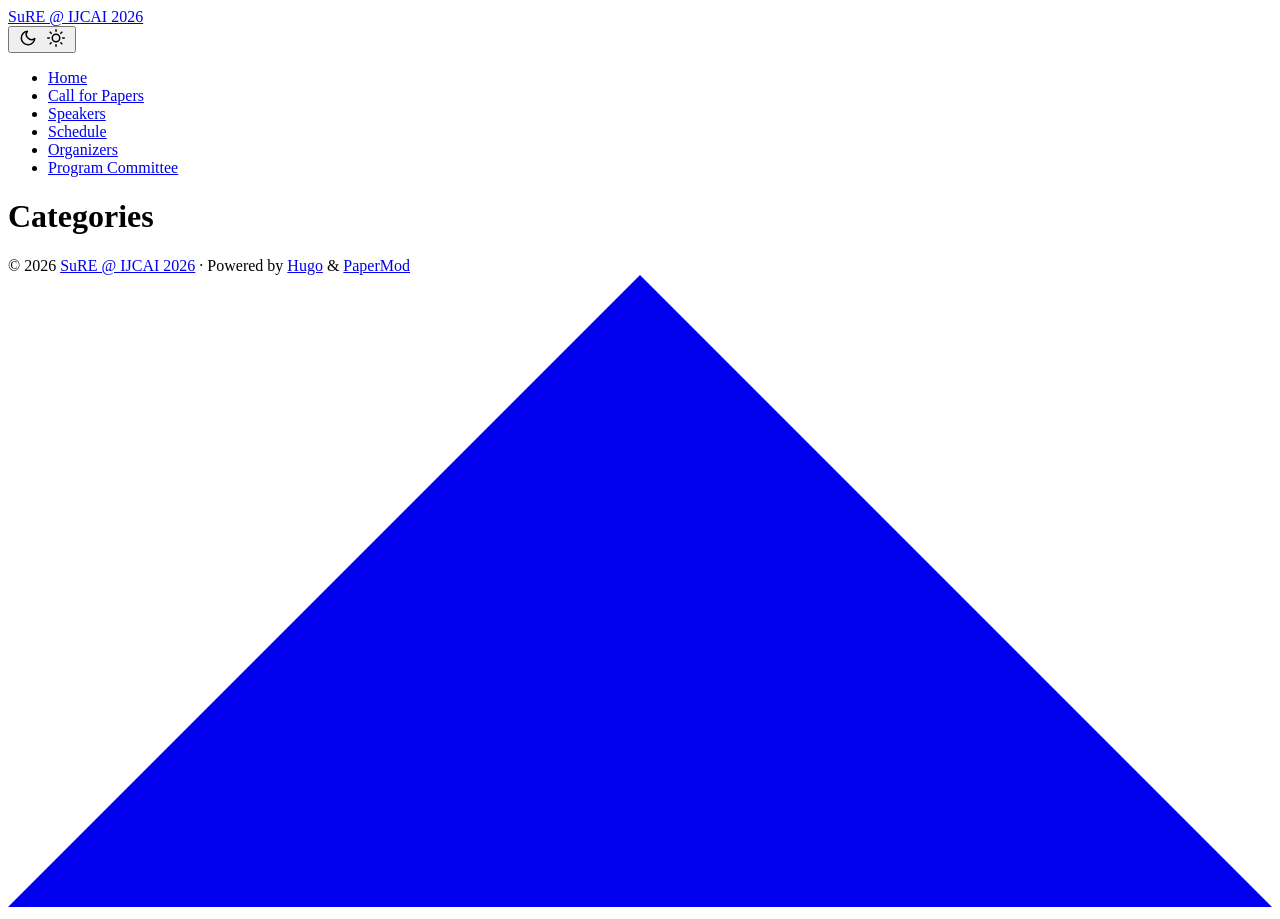
==== public/categories/index.html @ b63b2157 "first draft" ====
<!DOCTYPE html>
<html lang="en" dir="auto" data-theme="auto">

<head><script src="/livereload.js?mindelay=10&amp;v=2&amp;port=1313&amp;path=livereload" data-no-instant defer></script><meta charset="utf-8">
<meta http-equiv="X-UA-Compatible" content="IE=edge">
<meta name="viewport" content="width=device-width, initial-scale=1, shrink-to-fit=no">
<meta name="robots" content="noindex, nofollow">
<title>Categories | SuRE @ IJCAI 2026</title>
<meta name="keywords" content="">
<meta name="description" content="1st Workshop on Sustainability and Resource-Efficiency of Artificial Intelligence @ IJCAI 2026">
<meta name="author" content="">
<link rel="canonical" href="http://localhost:1313/categories/">
<link crossorigin="anonymous" href="/assets/css/stylesheet.9fd597e72cb4077ab27ebcb20da229ac75b99a79f44dfe72fbda64e334d90a75.css" integrity="sha256-n9WX5yy0B3qyfryyDaIprHW5mnn0Tf5y&#43;9pk4zTZCnU=" rel="preload stylesheet" as="style">
<link rel="icon" href="http://localhost:1313/favicon.ico">
<link rel="icon" type="image/png" sizes="16x16" href="http://localhost:1313/favicon-16x16.png">
<link rel="icon" type="image/png" sizes="32x32" href="http://localhost:1313/favicon-32x32.png">
<link rel="apple-touch-icon" href="http://localhost:1313/apple-touch-icon.png">
<link rel="mask-icon" href="http://localhost:1313/safari-pinned-tab.svg">
<meta name="theme-color" content="#2e2e33">
<meta name="msapplication-TileColor" content="#2e2e33">
<link rel="alternate" type="application/rss+xml" href="http://localhost:1313/categories/index.xml" title="rss">
<link rel="alternate" hreflang="en" href="http://localhost:1313/categories/">
<noscript>
    <style>
        #theme-toggle,
        .top-link {
            display: none;
        }

    </style>
    <style>
        @media (prefers-color-scheme: dark) {
            :root {
                --theme: rgb(29, 30, 32);
                --entry: rgb(46, 46, 51);
                --primary: rgb(218, 218, 219);
                --secondary: rgb(155, 156, 157);
                --tertiary: rgb(65, 66, 68);
                --content: rgb(196, 196, 197);
                --code-block-bg: rgb(46, 46, 51);
                --code-bg: rgb(55, 56, 62);
                --border: rgb(51, 51, 51);
                color-scheme: dark;
            }

            .list {
                background: var(--theme);
            }

            .toc {
                background: var(--entry);
            }
        }

        @media (prefers-color-scheme: light) {
            .list::-webkit-scrollbar-thumb {
                border-color: var(--code-bg);
            }
        }

    </style>
</noscript>
<script>
    if (localStorage.getItem("pref-theme") === "dark") {
        document.querySelector("html").dataset.theme = 'dark';
    } else if (localStorage.getItem("pref-theme") === "light") {
       document.querySelector("html").dataset.theme = 'light';
    } else if (window.matchMedia('(prefers-color-scheme: dark)').matches) {
        document.querySelector("html").dataset.theme = 'dark';
    } else {
        document.querySelector("html").dataset.theme = 'light';
    }

</script>
</head>
<body class="list" id="top">
    <header class="header">
    <nav class="nav">
        <div class="logo">
            <a href="http://localhost:1313/" accesskey="h" title="SuRE @ IJCAI 2026 (Alt + H)">SuRE @ IJCAI 2026</a>
            <div class="logo-switches">
                <button id="theme-toggle" accesskey="t" title="(Alt + T)" aria-label="Toggle theme">
                    <svg id="moon" xmlns="http://www.w3.org/2000/svg" width="24" height="18" viewBox="0 0 24 24"
                        fill="none" stroke="currentColor" stroke-width="2" stroke-linecap="round"
                        stroke-linejoin="round">
                        <path d="M21 12.79A9 9 0 1 1 11.21 3 7 7 0 0 0 21 12.79z"></path>
                    </svg>
                    <svg id="sun" xmlns="http://www.w3.org/2000/svg" width="24" height="18" viewBox="0 0 24 24"
                        fill="none" stroke="currentColor" stroke-width="2" stroke-linecap="round"
                        stroke-linejoin="round">
                        <circle cx="12" cy="12" r="5"></circle>
                        <line x1="12" y1="1" x2="12" y2="3"></line>
                        <line x1="12" y1="21" x2="12" y2="23"></line>
                        <line x1="4.22" y1="4.22" x2="5.64" y2="5.64"></line>
                        <line x1="18.36" y1="18.36" x2="19.78" y2="19.78"></line>
                        <line x1="1" y1="12" x2="3" y2="12"></line>
                        <line x1="21" y1="12" x2="23" y2="12"></line>
                        <line x1="4.22" y1="19.78" x2="5.64" y2="18.36"></line>
                        <line x1="18.36" y1="5.64" x2="19.78" y2="4.22"></line>
                    </svg>
                </button>
            </div>
        </div>
        <ul id="menu">
            <li>
                <a href="http://localhost:1313/" title="Home">
                    <span>Home</span>
                </a>
            </li>
            <li>
                <a href="http://localhost:1313/cfp/" title="Call for Papers">
                    <span>Call for Papers</span>
                </a>
            </li>
            <li>
                <a href="http://localhost:1313/speakers/" title="Speakers">
                    <span>Speakers</span>
                </a>
            </li>
            <li>
                <a href="http://localhost:1313/schedule/" title="Schedule">
                    <span>Schedule</span>
                </a>
            </li>
            <li>
                <a href="http://localhost:1313/organizers/" title="Organizers">
                    <span>Organizers</span>
                </a>
            </li>
            <li>
                <a href="http://localhost:1313/program-committee/" title="Program Committee">
                    <span>Program Committee</span>
                </a>
            </li>
        </ul>
    </nav>
</header>
<main class="main">
<header class="page-header">
    <h1>Categories</h1>
</header>

<ul class="terms-tags">
</ul>
    </main>
    
<footer class="footer">
        <span>&copy; 2026 <a href="http://localhost:1313/">SuRE @ IJCAI 2026</a></span> · 

    <span>
        Powered by
        <a href="https://gohugo.io/" rel="noopener noreferrer" target="_blank">Hugo</a> &
        <a href="https://github.com/adityatelange/hugo-PaperMod/" rel="noopener" target="_blank">PaperMod</a>
    </span>
</footer>
<a href="#top" aria-label="go to top" title="Go to Top (Alt + G)" class="top-link" id="top-link" accesskey="g">
    <svg xmlns="http://www.w3.org/2000/svg" viewBox="0 0 12 6" fill="currentColor">
        <path d="M12 6H0l6-6z" />
    </svg>
</a>

<script>
    let menu = document.getElementById('menu');
    if (menu) {
        
        const scrollPosition = localStorage.getItem("menu-scroll-position");
        if (scrollPosition) {
            menu.scrollLeft = parseInt(scrollPosition, 10);
        }
        
        menu.onscroll = function () {
            localStorage.setItem("menu-scroll-position", menu.scrollLeft);
        }
    }

    document.querySelectorAll('a[href^="#"]').forEach(anchor => {
        anchor.addEventListener("click", function (e) {
            e.preventDefault();
            var id = this.getAttribute("href").substr(1);
            if (!window.matchMedia('(prefers-reduced-motion: reduce)').matches) {
                document.querySelector(`[id='${decodeURIComponent(id)}']`).scrollIntoView({
                    behavior: "smooth"
                });
            } else {
                document.querySelector(`[id='${decodeURIComponent(id)}']`).scrollIntoView();
            }
            if (id === "top") {
                history.replaceState(null, null, " ");
            } else {
                history.pushState(null, null, `#${id}`);
            }
        });
    });

</script>
<script>
    var mybutton = document.getElementById("top-link");
    window.onscroll = function () {
        if (document.body.scrollTop > 800 || document.documentElement.scrollTop > 800) {
            mybutton.style.visibility = "visible";
            mybutton.style.opacity = "1";
        } else {
            mybutton.style.visibility = "hidden";
            mybutton.style.opacity = "0";
        }
    };

</script>
<script>
    document.getElementById("theme-toggle").addEventListener("click", () => {
        const html = document.querySelector("html");
        if (html.dataset.theme === "dark") {
            html.dataset.theme = 'light';
            localStorage.setItem("pref-theme", 'light');
        } else {
            html.dataset.theme = 'dark';
            localStorage.setItem("pref-theme", 'dark');
        }
    })

</script>
</body>

</html>
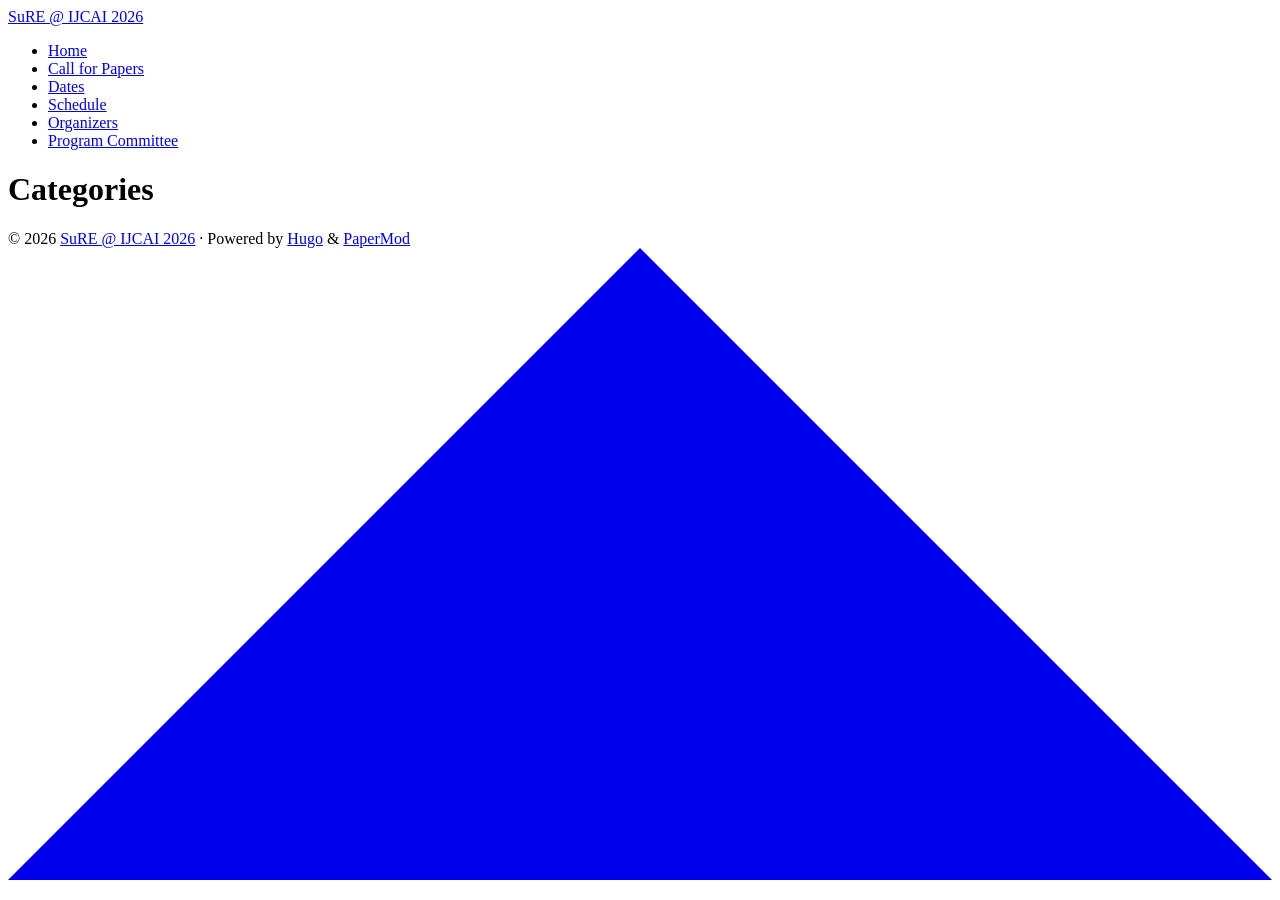
==== commit aeea204c: "add logo to title bar" ====
--- a/public/categories/index.html
+++ b/public/categories/index.html
@@ -1,25 +1,25 @@
 <!DOCTYPE html>
-<html lang="en" dir="auto" data-theme="auto">
+<html lang="en" dir="auto" data-theme="light">
 
-<head><script src="/livereload.js?mindelay=10&amp;v=2&amp;port=1313&amp;path=livereload" data-no-instant defer></script><meta charset="utf-8">
+<head><meta charset="utf-8">
 <meta http-equiv="X-UA-Compatible" content="IE=edge">
 <meta name="viewport" content="width=device-width, initial-scale=1, shrink-to-fit=no">
-<meta name="robots" content="noindex, nofollow">
+<meta name="robots" content="index, follow">
 <title>Categories | SuRE @ IJCAI 2026</title>
 <meta name="keywords" content="">
 <meta name="description" content="1st Workshop on Sustainability and Resource-Efficiency of Artificial Intelligence @ IJCAI 2026">
 <meta name="author" content="">
-<link rel="canonical" href="http://localhost:1313/categories/">
-<link crossorigin="anonymous" href="/assets/css/stylesheet.9fd597e72cb4077ab27ebcb20da229ac75b99a79f44dfe72fbda64e334d90a75.css" integrity="sha256-n9WX5yy0B3qyfryyDaIprHW5mnn0Tf5y&#43;9pk4zTZCnU=" rel="preload stylesheet" as="style">
-<link rel="icon" href="http://localhost:1313/favicon.ico">
-<link rel="icon" type="image/png" sizes="16x16" href="http://localhost:1313/favicon-16x16.png">
-<link rel="icon" type="image/png" sizes="32x32" href="http://localhost:1313/favicon-32x32.png">
-<link rel="apple-touch-icon" href="http://localhost:1313/apple-touch-icon.png">
-<link rel="mask-icon" href="http://localhost:1313/safari-pinned-tab.svg">
+<link rel="canonical" href="https://sembai-workshop.github.io/categories/">
+<link crossorigin="anonymous" href="/assets/css/stylesheet.e1a085a5322b44e5776f5d842f6f0f1ff3cd33699807679cc6ce8c64585263bb.css" integrity="sha256-4aCFpTIrROV3b12EL28PH/PNM2mYB2ecxs6MZFhSY7s=" rel="preload stylesheet" as="style">
+<link rel="icon" href="https://sembai-workshop.github.io/favicon.ico">
+<link rel="icon" type="image/png" sizes="16x16" href="https://sembai-workshop.github.io/favicon-16x16.png">
+<link rel="icon" type="image/png" sizes="32x32" href="https://sembai-workshop.github.io/favicon-32x32.png">
+<link rel="apple-touch-icon" href="https://sembai-workshop.github.io/apple-touch-icon.png">
+<link rel="mask-icon" href="https://sembai-workshop.github.io/safari-pinned-tab.svg">
 <meta name="theme-color" content="#2e2e33">
 <meta name="msapplication-TileColor" content="#2e2e33">
-<link rel="alternate" type="application/rss+xml" href="http://localhost:1313/categories/index.xml" title="rss">
-<link rel="alternate" hreflang="en" href="http://localhost:1313/categories/">
+<link rel="alternate" type="application/rss+xml" href="https://sembai-workshop.github.io/categories/index.xml" title="rss">
+<link rel="alternate" hreflang="en" href="https://sembai-workshop.github.io/categories/">
 <noscript>
     <style>
         #theme-toggle,
@@ -28,107 +28,56 @@
         }
 
     </style>
-    <style>
-        @media (prefers-color-scheme: dark) {
-            :root {
-                --theme: rgb(29, 30, 32);
-                --entry: rgb(46, 46, 51);
-                --primary: rgb(218, 218, 219);
-                --secondary: rgb(155, 156, 157);
-                --tertiary: rgb(65, 66, 68);
-                --content: rgb(196, 196, 197);
-                --code-block-bg: rgb(46, 46, 51);
-                --code-bg: rgb(55, 56, 62);
-                --border: rgb(51, 51, 51);
-                color-scheme: dark;
-            }
+</noscript><meta property="og:url" content="https://sembai-workshop.github.io/categories/">
+  <meta property="og:site_name" content="SuRE @ IJCAI 2026">
+  <meta property="og:title" content="Categories">
+  <meta property="og:description" content="1st Workshop on Sustainability and Resource-Efficiency of Artificial Intelligence @ IJCAI 2026">
+  <meta property="og:locale" content="en">
+  <meta property="og:type" content="website">
 
-            .list {
-                background: var(--theme);
-            }
+  <meta name="twitter:card" content="summary">
+  <meta name="twitter:title" content="Categories">
+  <meta name="twitter:description" content="1st Workshop on Sustainability and Resource-Efficiency of Artificial Intelligence @ IJCAI 2026">
 
-            .toc {
-                background: var(--entry);
-            }
-        }
-
-        @media (prefers-color-scheme: light) {
-            .list::-webkit-scrollbar-thumb {
-                border-color: var(--code-bg);
-            }
-        }
-
-    </style>
-</noscript>
-<script>
-    if (localStorage.getItem("pref-theme") === "dark") {
-        document.querySelector("html").dataset.theme = 'dark';
-    } else if (localStorage.getItem("pref-theme") === "light") {
-       document.querySelector("html").dataset.theme = 'light';
-    } else if (window.matchMedia('(prefers-color-scheme: dark)').matches) {
-        document.querySelector("html").dataset.theme = 'dark';
-    } else {
-        document.querySelector("html").dataset.theme = 'light';
-    }
-
-</script>
 </head>
 <body class="list" id="top">
     <header class="header">
     <nav class="nav">
         <div class="logo">
-            <a href="http://localhost:1313/" accesskey="h" title="SuRE @ IJCAI 2026 (Alt + H)">SuRE @ IJCAI 2026</a>
+            <a href="https://sembai-workshop.github.io/" accesskey="h" title="SuRE @ IJCAI 2026 (Alt + H)">
+                <img src="https://sembai-workshop.github.io/img/sure-logo.png" alt="" aria-label="logo"
+                    height="32px">SuRE @ IJCAI 2026</a>
             <div class="logo-switches">
-                <button id="theme-toggle" accesskey="t" title="(Alt + T)" aria-label="Toggle theme">
-                    <svg id="moon" xmlns="http://www.w3.org/2000/svg" width="24" height="18" viewBox="0 0 24 24"
-                        fill="none" stroke="currentColor" stroke-width="2" stroke-linecap="round"
-                        stroke-linejoin="round">
-                        <path d="M21 12.79A9 9 0 1 1 11.21 3 7 7 0 0 0 21 12.79z"></path>
-                    </svg>
-                    <svg id="sun" xmlns="http://www.w3.org/2000/svg" width="24" height="18" viewBox="0 0 24 24"
-                        fill="none" stroke="currentColor" stroke-width="2" stroke-linecap="round"
-                        stroke-linejoin="round">
-                        <circle cx="12" cy="12" r="5"></circle>
-                        <line x1="12" y1="1" x2="12" y2="3"></line>
-                        <line x1="12" y1="21" x2="12" y2="23"></line>
-                        <line x1="4.22" y1="4.22" x2="5.64" y2="5.64"></line>
-                        <line x1="18.36" y1="18.36" x2="19.78" y2="19.78"></line>
-                        <line x1="1" y1="12" x2="3" y2="12"></line>
-                        <line x1="21" y1="12" x2="23" y2="12"></line>
-                        <line x1="4.22" y1="19.78" x2="5.64" y2="18.36"></line>
-                        <line x1="18.36" y1="5.64" x2="19.78" y2="4.22"></line>
-                    </svg>
-                </button>
             </div>
         </div>
         <ul id="menu">
             <li>
-                <a href="http://localhost:1313/" title="Home">
+                <a href="https://sembai-workshop.github.io/" title="Home">
                     <span>Home</span>
                 </a>
             </li>
             <li>
-                <a href="http://localhost:1313/cfp/" title="Call for Papers">
+                <a href="https://sembai-workshop.github.io/cfp/" title="Call for Papers">
                     <span>Call for Papers</span>
                 </a>
             </li>
             <li>
-                <a href="http://localhost:1313/speakers/" title="Speakers">
-                    <span>Speakers</span>
+                <a href="https://sembai-workshop.github.io/#important-dates" title="Dates">
+                    <span>Dates</span>
                 </a>
             </li>
             <li>
-                <a href="http://localhost:1313/schedule/" title="Schedule">
+                <a href="https://sembai-workshop.github.io/schedule/" title="Schedule">
                     <span>Schedule</span>
                 </a>
             </li>
             <li>
-                <a href="http://localhost:1313/organizers/" title="Organizers">
+                <a href="https://sembai-workshop.github.io/organizers/" title="Organizers">
                     <span>Organizers</span>
                 </a>
             </li>
             <li>
-                <a href="http://localhost:1313/program-committee/" title="Program Committee">
+                <a href="https://sembai-workshop.github.io/program-committee/" title="Program Committee">
                     <span>Program Committee</span>
                 </a>
             </li>
@@ -145,7 +94,7 @@
     </main>
     
 <footer class="footer">
-        <span>&copy; 2026 <a href="http://localhost:1313/">SuRE @ IJCAI 2026</a></span> · 
+        <span>&copy; 2026 <a href="https://sembai-workshop.github.io/">SuRE @ IJCAI 2026</a></span> · 
 
     <span>
         Powered by
@@ -206,19 +155,6 @@
     };
 
 </script>
-<script>
-    document.getElementById("theme-toggle").addEventListener("click", () => {
-        const html = document.querySelector("html");
-        if (html.dataset.theme === "dark") {
-            html.dataset.theme = 'light';
-            localStorage.setItem("pref-theme", 'light');
-        } else {
-            html.dataset.theme = 'dark';
-            localStorage.setItem("pref-theme", 'dark');
-        }
-    })
-
-</script>
 </body>
 
 </html>
